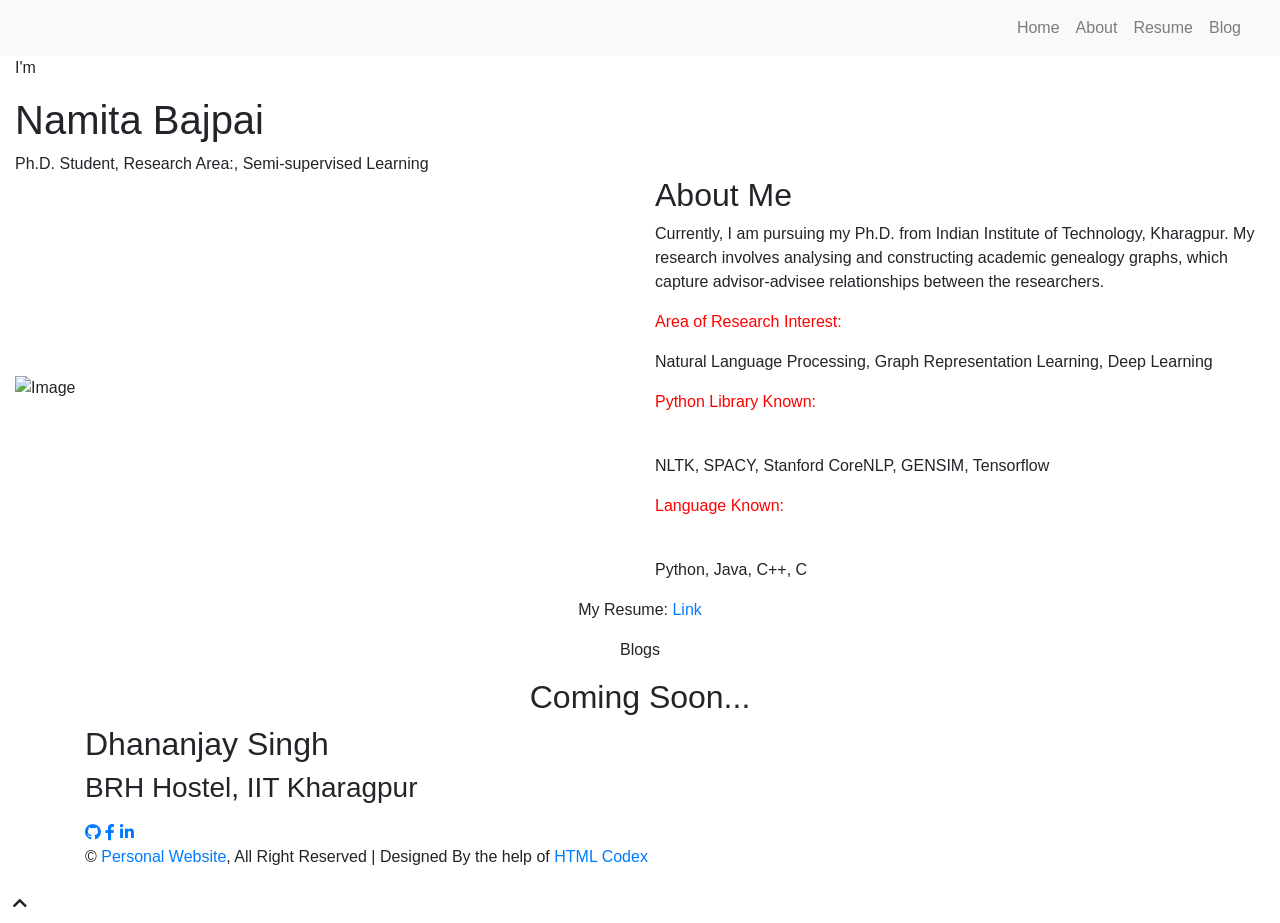
==== index.html @ ec9b91e7 "Update index.html" ====
<!DOCTYPE html>
<html lang="en">
    <head>
        <meta charset="utf-8">
        <title>Namita Bajpai</title>
        <meta content="width=device-width, initial-scale=1.0" name="viewport">
        <meta content="Free Website Template" name="keywords">
        <meta content="Free Website Template" name="description">

        <!-- Favicon -->
        <link href="img/favicon.ico" rel="icon">

        <!-- Google Font -->
        <link href="https://fonts.googleapis.com/css2?family=Montserrat:wght@300;400;500;600;700&display=swap" rel="stylesheet">

        <!-- CSS Libraries -->
        <link href="https://stackpath.bootstrapcdn.com/bootstrap/4.4.1/css/bootstrap.min.css" rel="stylesheet">
        <link href="https://cdnjs.cloudflare.com/ajax/libs/font-awesome/5.10.0/css/all.min.css" rel="stylesheet">
        <link href="lib/animate/animate.min.css" rel="stylesheet">
        <link href="lib/owlcarousel/assets/owl.carousel.min.css" rel="stylesheet">
        <link href="lib/lightbox/css/lightbox.min.css" rel="stylesheet">

        <!-- Template Stylesheet -->
        <link href="css/style.css" rel="stylesheet">
    </head>

    <body data-spy="scroll" data-target=".navbar" data-offset="51">
        <!-- Nav Bar Start -->
        <div class="navbar navbar-expand-lg bg-light navbar-light">
            <div class="container-fluid">
                <a href="index.html" class="navbar-brand"></a>
                <button type="button" class="navbar-toggler" data-toggle="collapse" data-target="#navbarCollapse">
                    <span class="navbar-toggler-icon"></span>
                </button>

                <div class="collapse navbar-collapse justify-content-between" id="navbarCollapse">
                    <div class="navbar-nav ml-auto">
                        <a href="#home" class="nav-item nav-link active">Home</a>
                        <a href="#about" class="nav-item nav-link">About</a>
                        <a href="#experience" class="nav-item nav-link">Resume</a>
                        <a href="#blog" class="nav-item nav-link">Blog</a>
<!--                         <a href="#contact" class="nav-item nav-link">Contact</a> -->
                    </div>
                </div>
            </div>
        </div>
        <!-- Nav Bar End -->


        <!-- Hero Start -->
        <div class="hero" id="home">
            <div class="container-fluid">
                <div class="row align-items-center">
                    <div class="col-sm-12 col-md-6">
                        <div class="hero-content">
                            <div class="hero-text">
                                <p>I'm</p>
                                <h1>Namita Bajpai</h1>
                                <h2></h2>
				<div class="typed-text">Ph.D. Student, Research Area:, Semi-supervised Learning</div>
                            </div>
<!--                             <div class="hero-btn">
                                <a class="btn" href="">Contact Me</a>
                            </div> -->
                        </div>
                    </div>
                    <div class="col-sm-12 col-md-6 d-none d-md-block">
                       <!-- <div class="hero-image">
                            <img src="img/kgp_logo.png" alt="Institute logo">
		       </div>-->
                    </div>
                </div>
            </div>
        </div>
        <!-- Hero End -->


        <!-- About Start -->
        <div class="about wow fadeInUp" data-wow-delay="0.1s" id="about">
            <div class="container-fluid">
                <div class="row align-items-center">
                    <div class="col-lg-6">
                        <div class="about-img">
                            <img src="img/computer.jpeg" alt="Image",style="margin: 1px 1px 1px 1px;" >
                        </div>
                    </div>
                    <div class="col-lg-6">
                        <div class="about-content">
                            <div class="section-header text-left">
				<h2>About Me</h2>
                            </div>
                            <div class="about-text">
                                <p>
                                  Currently, I am pursuing my Ph.D. from Indian Institute of Technology, Kharagpur. My research involves analysing and constructing academic genealogy graphs, which capture advisor-advisee relationships between the researchers. 
                                </p>
                            </div>
                            <div class="skills">
                                <div class="skill-name">
                                    <p style="color:red;">Area of Research Interest: </p><p>Natural Language Processing, Graph Representation Learning, Deep Learning</p>
                                </div>
<!--                                 <div class="progress">
                                    <div class="progress-bar" role="progressbar" aria-valuenow="70" aria-valuemin="0" aria-valuemax="100"></div>
                                </div> -->
                                <div class="skill-name">
                                    <p style="color:red;">Python Library Known: </p><br>
				    <p> NLTK, SPACY, Stanford CoreNLP, GENSIM, Tensorflow</p>
                                </div>
<!--                                 <div class="progress">
                                    <div class="progress-bar" role="progressbar" aria-valuenow="70" aria-valuemin="0" aria-valuemax="100"></div>
                                </div> -->
<!--                                 <div class="skill-name">
                                    <p>Deep Learning</p><p>60%</p>
                                </div> -->
<!--                                 <div class="progress">
                                    <div class="progress-bar" role="progressbar" aria-valuenow="60" aria-valuemin="0" aria-valuemax="100"></div>
                                </div> -->
                                <div class="skill-name">
					<p style="color:red;">Language Known: </p><br>
					<p> Python, Java, C++, C</p>
                                </div>
<!--                                <div class="progress">
                                    <div class="progress-bar" role="progressbar" aria-valuenow="70" aria-valuemin="0" aria-valuemax="100"></div>
			       </div> -->
                            </div>
<!--                             <a class="btn" href="">Learn More</a> -->
                        </div>
                    </div>
                </div>
            </div>
        </div>
        <!-- About End -->
        
        
     <!-- Experience Start -->
     <div class="experience" id="experience">
            <div class="container">
                <header class="section-header text-center wow zoomIn" data-wow-delay="0.1s">
			<p> My Resume: <a href="Dj_resume.pdf"> Link </a></p>
<!--                     <h2>Working Experience</h2> -->
                </header>
<!-- 		<h3> Coming Soon...</h3> -->
                <!--<div class="timeline">
                    <div class="timeline-item left wow slideInLeft" data-wow-delay="0.1s">
                        <div class="timeline-text">
                            <div class="timeline-date">2045 - 2050</div>
                            <h2>Web Developer</h2>
                            <h4>Soft Agency, San Francisco, CA</h4>
                            <p>
                                Lorem ipsum dolor sit amet elit. Aliquam odio dolor, id luctus erat sagittis non. Ut blandit semper pretium.
                            </p>
                        </div>
		    </div> 
                    <div class="timeline-item right wow slideInRight" data-wow-delay="0.1s">
                        <div class="timeline-text">
                            <div class="timeline-date">2045 - 2050</div>
                            <h2>Web Developer</h2>
                            <h4>Soft Agency, San Francisco, CA</h4>
                            <p>
                                Lorem ipsum dolor sit amet elit. Aliquam odio dolor, id luctus erat sagittis non. Ut blandit semper pretium.
                            </p>
                        </div>
                    </div>
                    <div class="timeline-item left wow slideInLeft" data-wow-delay="0.1s">
                        <div class="timeline-text">
                            <div class="timeline-date">2045 - 2050</div>
                            <h2>Web Developer</h2>
                            <h4>Soft Agency, San Francisco, CA</h4>
                            <p>
                                Lorem ipsum dolor sit amet elit. Aliquam odio dolor, id luctus erat sagittis non. Ut blandit semper pretium.
                            </p>
                        </div>
                    </div>
                    <div class="timeline-item right wow slideInRight" data-wow-delay="0.1s">
                        <div class="timeline-text">
                            <div class="timeline-date">2045 - 2050</div>
                            <h2>Web Developer</h2>
                            <h4>Soft Agency, San Francisco, CA</h4>
                            <p>
                                Lorem ipsum dolor sit amet elit. Aliquam odio dolor, id luctus erat sagittis non. Ut blandit semper pretium.
                            </p>
                        </div>
                    </div>
                    <div class="timeline-item left wow slideInLeft" data-wow-delay="0.1s">
                        <div class="timeline-text">
                            <div class="timeline-date">2045 - 2050</div>
                            <h2>Web Developer</h2>
                            <h4>Soft Agency, San Francisco, CA</h4>
                            <p>
                                Lorem ipsum dolor sit amet elit. Aliquam odio dolor, id luctus erat sagittis non. Ut blandit semper pretium.
                            </p>
                        </div>
                    </div>
                    <div class="timeline-item right wow slideInRight" data-wow-delay="0.1s">
                        <div class="timeline-text">
                            <div class="timeline-date">2045 - 2050</div>
                            <h2>Web Developer</h2>
                            <h4>Soft Agency, San Francisco, CA</h4>
                            <p>
                                Lorem ipsum dolor sit amet elit. Aliquam odio dolor, id luctus erat sagittis non. Ut blandit semper pretium.
                            </p>
                        </div>
                    </div>
		</div> -->

            </div>
      </div> 
   
    <!-- Job Experience End -->   
        
        <!-- Contact Start -->
<!--         <div class="contact wow fadeInUp" data-wow-delay="0.1s" id="contact">
            <div class="container-fluid">
                <div class="container">
                    <div class="row align-items-center">
                        <div class="col-md-4"></div>
                        <div class="col-md-8">
                            <div class="contact-form">
                                <div id="success"></div>
                                <form name="sentMessage" id="contactForm" novalidate="novalidate">
                                    <div class="control-group">
                                        <input type="text" class="form-control" id="name" placeholder="Your Name" required="required" data-validation-required-message="Please enter your name" />
                                        <p class="help-block"></p>
                                    </div>
                                    <div class="control-group">
                                        <input type="email" class="form-control" id="email" placeholder="Your Email" required="required" data-validation-required-message="Please enter your email" />
                                        <p class="help-block"></p>
                                    </div>
                                    <div class="control-group">
                                        <input type="text" class="form-control" id="subject" placeholder="Subject" required="required" data-validation-required-message="Please enter a subject" />
                                        <p class="help-block"></p>
                                    </div>
                                    <div class="control-group">
                                        <textarea class="form-control" id="message" placeholder="Message" required="required" data-validation-required-message="Please enter your message"></textarea>
                                        <p class="help-block"></p>
                                    </div>
                                    <div>
                                        <button class="btn" type="submit" id="sendMessageButton">Send Message</button>
                                    </div>
                                </form>
                            </div>
                        </div>
                    </div>
                </div>
            </div>
        </div> -->
        <!-- Contact End --> 


        <!-- Blog Start -->
        <div class="blog" id="blog">
            <div class="container">
                <div class="section-header text-center wow zoomIn" data-wow-delay="0.1s">
                    <p>Blogs</p>
                    <h2>Coming Soon...</h2>
                </div>
            </div>
        </div>
        <!-- Blog End -->


        <!-- Footer Start -->
        <div class="footer wow fadeIn" data-wow-delay="0.3s">
            <div class="container-fluid">
                <div class="container">
                    <div class="footer-info">
                        <h2>Dhananjay Singh</h2>
                        <h3>BRH Hostel, IIT Kharagpur</h3>
                        <div class="footer-menu">
                            <p></p>
                            <p></p>
                        </div>
                        <div class="footer-social">
                            <a href="https://github.com/Djasingh"><i class="fab fa-github"></i></a>
                            <a href="https://www.facebook.com/djsingh00/"><i class="fab fa-facebook-f"></i></a>
<!--                             <a href=""><i class="fab fa-youtube"></i></a>
                            <a href=""><i class="fab fa-instagram"></i></a> -->
                            <a href="https://www.linkedin.com/in/singh-dj/"><i class="fab fa-linkedin-in"></i></a>
                        </div>
                    </div>
                </div>
                <div class="container copyright">
                    <p>&copy; <a href="#">Personal Website</a>, All Right Reserved | Designed By the help of <a href="https://htmlcodex.com/">HTML Codex</a></p>
                </div>
            </div>
        </div>
        <!-- Footer End -->
        
        
        <!-- Back to top button -->
        <a href="#" class="btn back-to-top"><i class="fa fa-chevron-up"></i></a>
        
        
        <!-- Pre Loader -->
        <div id="loader" class="show">
            <div class="loader"></div>
        </div>

        
        <!-- JavaScript Libraries -->
        <script src="https://code.jquery.com/jquery-3.4.1.min.js"></script>
        <script src="https://stackpath.bootstrapcdn.com/bootstrap/4.4.1/js/bootstrap.bundle.min.js"></script>
        <script src="lib/easing/easing.min.js"></script>
        <script src="lib/wow/wow.min.js"></script>
        <script src="lib/waypoints/waypoints.min.js"></script>
        <script src="lib/typed/typed.min.js"></script>
        <script src="lib/owlcarousel/owl.carousel.min.js"></script>
        <script src="lib/isotope/isotope.pkgd.min.js"></script>
        <script src="lib/lightbox/js/lightbox.min.js"></script>
        
        <!-- Contact Javascript File -->
        <script src="mail/jqBootstrapValidation.min.js"></script>
        <script src="mail/contact.js"></script>

        <!-- Template Javascript -->
        <script src="js/main.js"></script>
    </body>
</html>
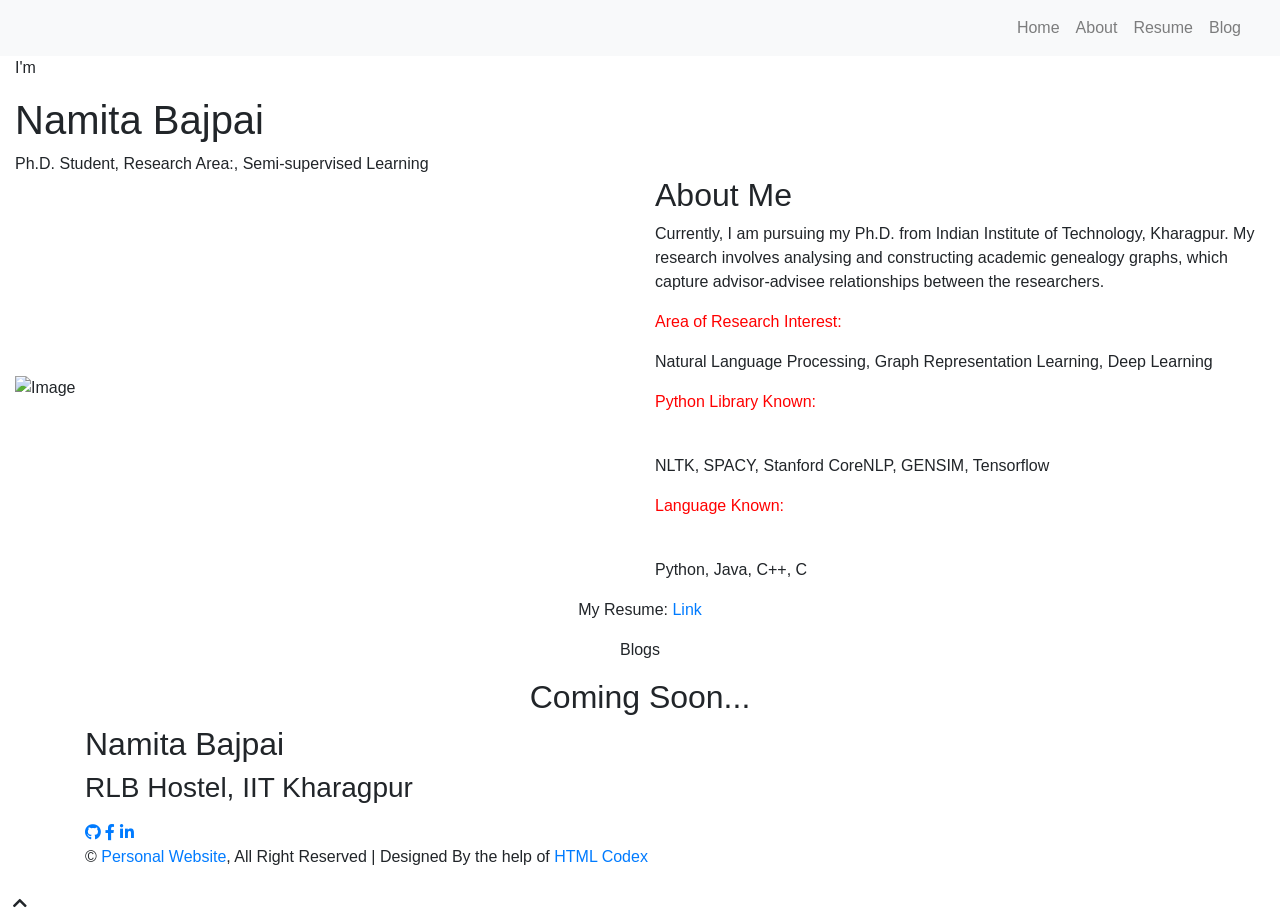
==== commit f902b9e5: "Update index.html" ====
--- a/index.html
+++ b/index.html
@@ -135,7 +135,7 @@
      <div class="experience" id="experience">
             <div class="container">
                 <header class="section-header text-center wow zoomIn" data-wow-delay="0.1s">
-			<p> My Resume: <a href="Dj_resume.pdf"> Link </a></p>
+			<p> My Resume: <a href=""> Link </a></p>
 <!--                     <h2>Working Experience</h2> -->
                 </header>
 <!-- 		<h3> Coming Soon...</h3> -->
@@ -263,18 +263,18 @@
             <div class="container-fluid">
                 <div class="container">
                     <div class="footer-info">
-                        <h2>Dhananjay Singh</h2>
-                        <h3>BRH Hostel, IIT Kharagpur</h3>
+                        <h2>Namita Bajpai</h2>
+                        <h3>RLB Hostel, IIT Kharagpur</h3>
                         <div class="footer-menu">
                             <p></p>
                             <p></p>
                         </div>
                         <div class="footer-social">
                             <a href="https://github.com/Djasingh"><i class="fab fa-github"></i></a>
-                            <a href="https://www.facebook.com/djsingh00/"><i class="fab fa-facebook-f"></i></a>
+                            <a href=""><i class="fab fa-facebook-f"></i></a>
 <!--                             <a href=""><i class="fab fa-youtube"></i></a>
                             <a href=""><i class="fab fa-instagram"></i></a> -->
-                            <a href="https://www.linkedin.com/in/singh-dj/"><i class="fab fa-linkedin-in"></i></a>
+                            <a href="https://www.linkedin.com/in/namita-bajpai-00325b179/"><i class="fab fa-linkedin-in"></i></a>
                         </div>
                     </div>
                 </div>
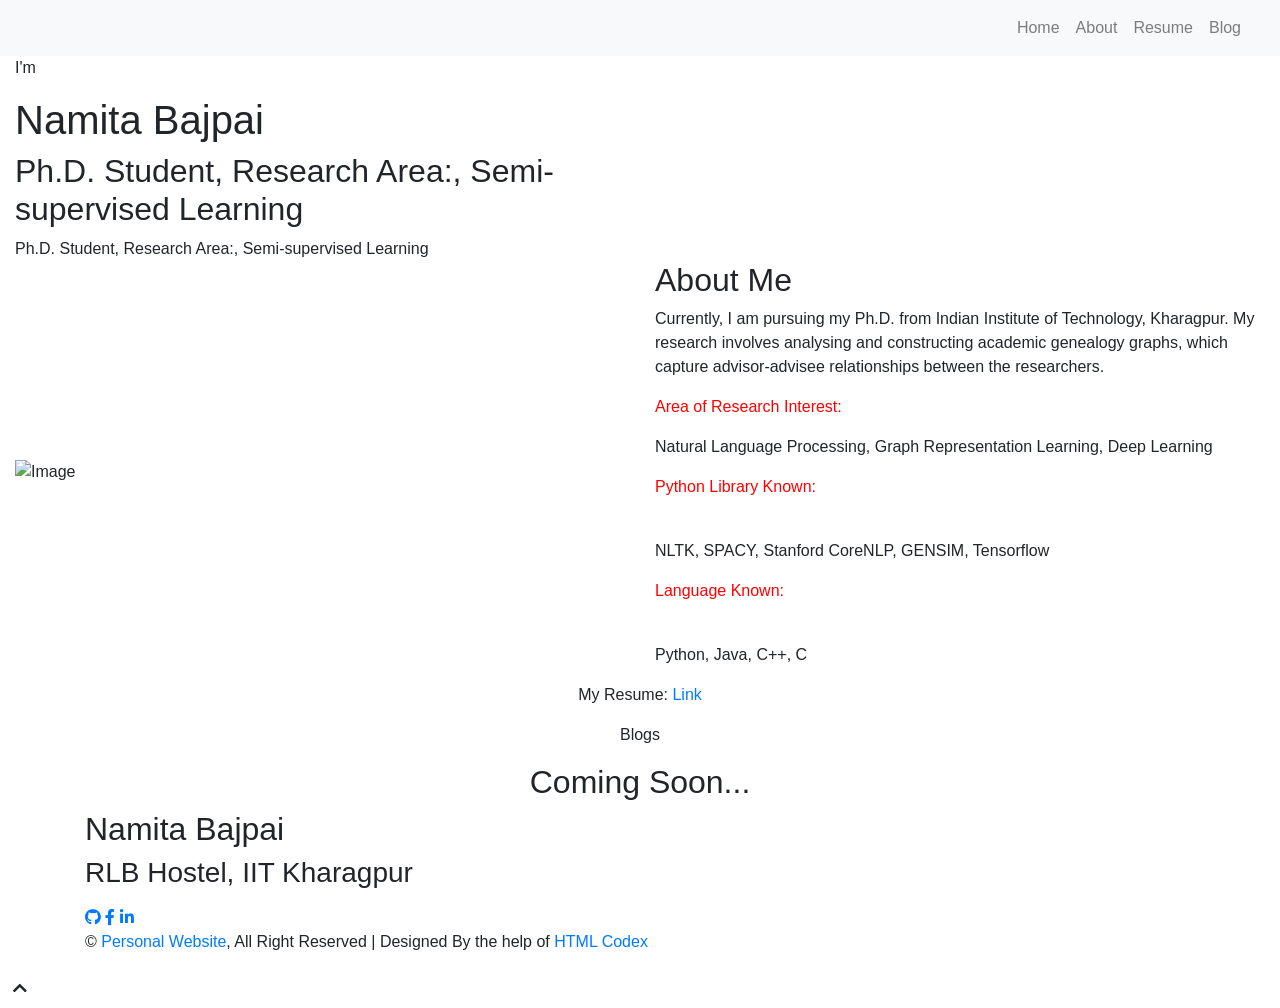
==== commit c382f1df: "Update index.html" ====
--- a/index.html
+++ b/index.html
@@ -56,8 +56,8 @@
                             <div class="hero-text">
                                 <p>I'm</p>
                                 <h1>Namita Bajpai</h1>
-                                <h2></h2>
-				<div class="typed-text">Ph.D. Student, Research Area:, Semi-supervised Learning</div>
+                                <h2>Ph.D. Student, Research Area:, Semi-supervised Learning</h2>
+				<div>Ph.D. Student, Research Area:, Semi-supervised Learning</div>
                             </div>
 <!--                             <div class="hero-btn">
                                 <a class="btn" href="">Contact Me</a>
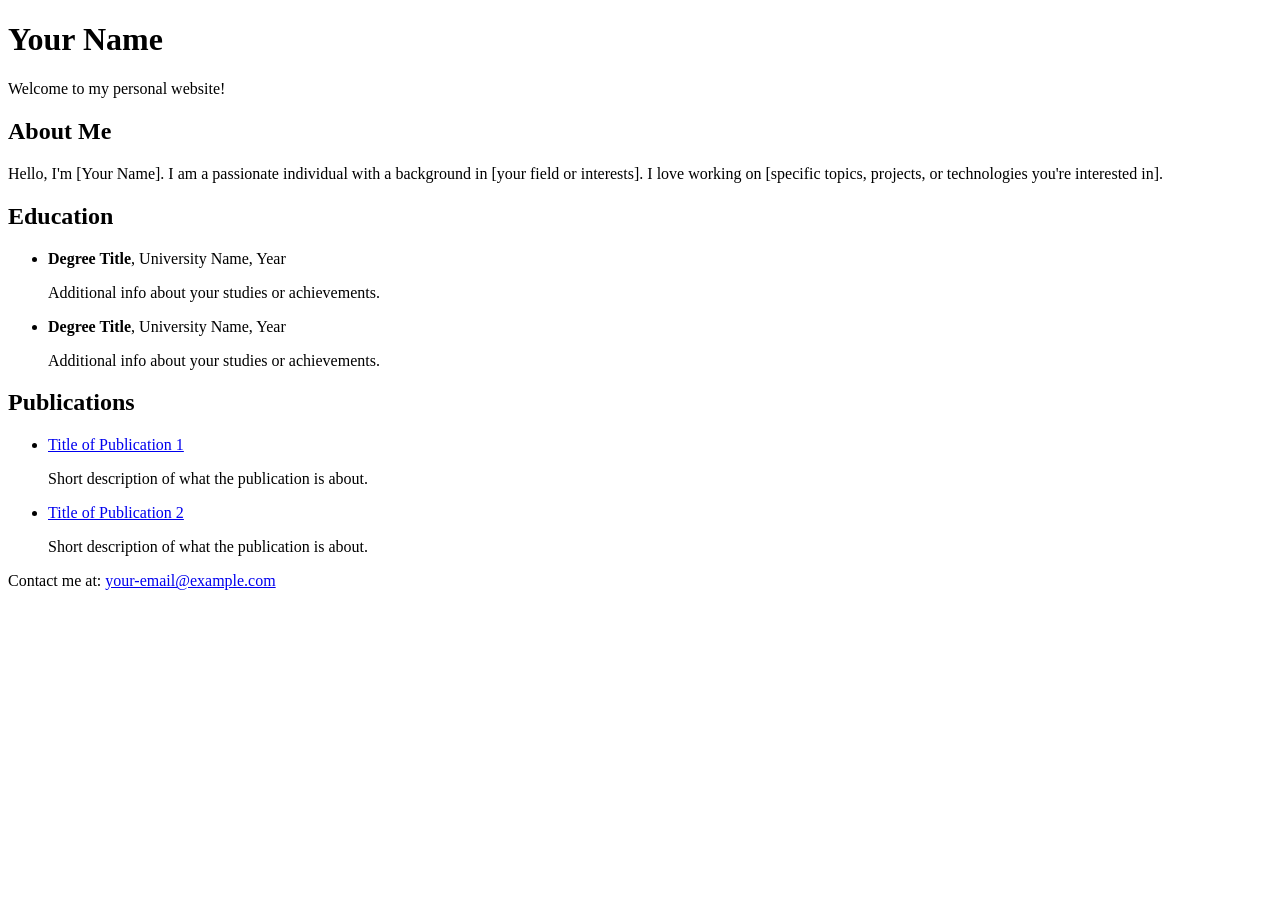
==== commit 73c050a4: "Create index.html" ====
--- a/index.html
+++ b/index.html
@@ -1,317 +1,52 @@
-<!DOCTYPE html>
-<html lang="en">
-    <head>
-        <meta charset="utf-8">
-        <title>Namita Bajpai</title>
-        <meta content="width=device-width, initial-scale=1.0" name="viewport">
-        <meta content="Free Website Template" name="keywords">
-        <meta content="Free Website Template" name="description">
-
-        <!-- Favicon -->
-        <link href="img/favicon.ico" rel="icon">
-
-        <!-- Google Font -->
-        <link href="https://fonts.googleapis.com/css2?family=Montserrat:wght@300;400;500;600;700&display=swap" rel="stylesheet">
-
-        <!-- CSS Libraries -->
-        <link href="https://stackpath.bootstrapcdn.com/bootstrap/4.4.1/css/bootstrap.min.css" rel="stylesheet">
-        <link href="https://cdnjs.cloudflare.com/ajax/libs/font-awesome/5.10.0/css/all.min.css" rel="stylesheet">
-        <link href="lib/animate/animate.min.css" rel="stylesheet">
-        <link href="lib/owlcarousel/assets/owl.carousel.min.css" rel="stylesheet">
-        <link href="lib/lightbox/css/lightbox.min.css" rel="stylesheet">
-
-        <!-- Template Stylesheet -->
-        <link href="css/style.css" rel="stylesheet">
-    </head>
-
-    <body data-spy="scroll" data-target=".navbar" data-offset="51">
-        <!-- Nav Bar Start -->
-        <div class="navbar navbar-expand-lg bg-light navbar-light">
-            <div class="container-fluid">
-                <a href="index.html" class="navbar-brand"></a>
-                <button type="button" class="navbar-toggler" data-toggle="collapse" data-target="#navbarCollapse">
-                    <span class="navbar-toggler-icon"></span>
-                </button>
-
-                <div class="collapse navbar-collapse justify-content-between" id="navbarCollapse">
-                    <div class="navbar-nav ml-auto">
-                        <a href="#home" class="nav-item nav-link active">Home</a>
-                        <a href="#about" class="nav-item nav-link">About</a>
-                        <a href="#experience" class="nav-item nav-link">Resume</a>
-                        <a href="#blog" class="nav-item nav-link">Blog</a>
-<!--                         <a href="#contact" class="nav-item nav-link">Contact</a> -->
-                    </div>
-                </div>
-            </div>
-        </div>
-        <!-- Nav Bar End -->
-
-
-        <!-- Hero Start -->
-        <div class="hero" id="home">
-            <div class="container-fluid">
-                <div class="row align-items-center">
-                    <div class="col-sm-12 col-md-6">
-                        <div class="hero-content">
-                            <div class="hero-text">
-                                <p>I'm</p>
-                                <h1>Namita Bajpai</h1>
-                                <h2>Ph.D. Student, Research Area:, Semi-supervised Learning</h2>
-				<div>Ph.D. Student, Research Area:, Semi-supervised Learning</div>
-                            </div>
-<!--                             <div class="hero-btn">
-                                <a class="btn" href="">Contact Me</a>
-                            </div> -->
-                        </div>
-                    </div>
-                    <div class="col-sm-12 col-md-6 d-none d-md-block">
-                       <!-- <div class="hero-image">
-                            <img src="img/kgp_logo.png" alt="Institute logo">
-		       </div>-->
-                    </div>
-                </div>
-            </div>
-        </div>
-        <!-- Hero End -->
-
-
-        <!-- About Start -->
-        <div class="about wow fadeInUp" data-wow-delay="0.1s" id="about">
-            <div class="container-fluid">
-                <div class="row align-items-center">
-                    <div class="col-lg-6">
-                        <div class="about-img">
-                            <img src="img/computer.jpeg" alt="Image",style="margin: 1px 1px 1px 1px;" >
-                        </div>
-                    </div>
-                    <div class="col-lg-6">
-                        <div class="about-content">
-                            <div class="section-header text-left">
-				<h2>About Me</h2>
-                            </div>
-                            <div class="about-text">
-                                <p>
-                                  Currently, I am pursuing my Ph.D. from Indian Institute of Technology, Kharagpur. My research involves analysing and constructing academic genealogy graphs, which capture advisor-advisee relationships between the researchers. 
-                                </p>
-                            </div>
-                            <div class="skills">
-                                <div class="skill-name">
-                                    <p style="color:red;">Area of Research Interest: </p><p>Natural Language Processing, Graph Representation Learning, Deep Learning</p>
-                                </div>
-<!--                                 <div class="progress">
-                                    <div class="progress-bar" role="progressbar" aria-valuenow="70" aria-valuemin="0" aria-valuemax="100"></div>
-                                </div> -->
-                                <div class="skill-name">
-                                    <p style="color:red;">Python Library Known: </p><br>
-				    <p> NLTK, SPACY, Stanford CoreNLP, GENSIM, Tensorflow</p>
-                                </div>
-<!--                                 <div class="progress">
-                                    <div class="progress-bar" role="progressbar" aria-valuenow="70" aria-valuemin="0" aria-valuemax="100"></div>
-                                </div> -->
-<!--                                 <div class="skill-name">
-                                    <p>Deep Learning</p><p>60%</p>
-                                </div> -->
-<!--                                 <div class="progress">
-                                    <div class="progress-bar" role="progressbar" aria-valuenow="60" aria-valuemin="0" aria-valuemax="100"></div>
-                                </div> -->
-                                <div class="skill-name">
-					<p style="color:red;">Language Known: </p><br>
-					<p> Python, Java, C++, C</p>
-                                </div>
-<!--                                <div class="progress">
-                                    <div class="progress-bar" role="progressbar" aria-valuenow="70" aria-valuemin="0" aria-valuemax="100"></div>
-			       </div> -->
-                            </div>
-<!--                             <a class="btn" href="">Learn More</a> -->
-                        </div>
-                    </div>
-                </div>
-            </div>
-        </div>
-        <!-- About End -->
-        
-        
-     <!-- Experience Start -->
-     <div class="experience" id="experience">
-            <div class="container">
-                <header class="section-header text-center wow zoomIn" data-wow-delay="0.1s">
-			<p> My Resume: <a href=""> Link </a></p>
-<!--                     <h2>Working Experience</h2> -->
-                </header>
-<!-- 		<h3> Coming Soon...</h3> -->
-                <!--<div class="timeline">
-                    <div class="timeline-item left wow slideInLeft" data-wow-delay="0.1s">
-                        <div class="timeline-text">
-                            <div class="timeline-date">2045 - 2050</div>
-                            <h2>Web Developer</h2>
-                            <h4>Soft Agency, San Francisco, CA</h4>
-                            <p>
-                                Lorem ipsum dolor sit amet elit. Aliquam odio dolor, id luctus erat sagittis non. Ut blandit semper pretium.
-                            </p>
-                        </div>
-		    </div> 
-                    <div class="timeline-item right wow slideInRight" data-wow-delay="0.1s">
-                        <div class="timeline-text">
-                            <div class="timeline-date">2045 - 2050</div>
-                            <h2>Web Developer</h2>
-                            <h4>Soft Agency, San Francisco, CA</h4>
-                            <p>
-                                Lorem ipsum dolor sit amet elit. Aliquam odio dolor, id luctus erat sagittis non. Ut blandit semper pretium.
-                            </p>
-                        </div>
-                    </div>
-                    <div class="timeline-item left wow slideInLeft" data-wow-delay="0.1s">
-                        <div class="timeline-text">
-                            <div class="timeline-date">2045 - 2050</div>
-                            <h2>Web Developer</h2>
-                            <h4>Soft Agency, San Francisco, CA</h4>
-                            <p>
-                                Lorem ipsum dolor sit amet elit. Aliquam odio dolor, id luctus erat sagittis non. Ut blandit semper pretium.
-                            </p>
-                        </div>
-                    </div>
-                    <div class="timeline-item right wow slideInRight" data-wow-delay="0.1s">
-                        <div class="timeline-text">
-                            <div class="timeline-date">2045 - 2050</div>
-                            <h2>Web Developer</h2>
-                            <h4>Soft Agency, San Francisco, CA</h4>
-                            <p>
-                                Lorem ipsum dolor sit amet elit. Aliquam odio dolor, id luctus erat sagittis non. Ut blandit semper pretium.
-                            </p>
-                        </div>
-                    </div>
-                    <div class="timeline-item left wow slideInLeft" data-wow-delay="0.1s">
-                        <div class="timeline-text">
-                            <div class="timeline-date">2045 - 2050</div>
-                            <h2>Web Developer</h2>
-                            <h4>Soft Agency, San Francisco, CA</h4>
-                            <p>
-                                Lorem ipsum dolor sit amet elit. Aliquam odio dolor, id luctus erat sagittis non. Ut blandit semper pretium.
-                            </p>
-                        </div>
-                    </div>
-                    <div class="timeline-item right wow slideInRight" data-wow-delay="0.1s">
-                        <div class="timeline-text">
-                            <div class="timeline-date">2045 - 2050</div>
-                            <h2>Web Developer</h2>
-                            <h4>Soft Agency, San Francisco, CA</h4>
-                            <p>
-                                Lorem ipsum dolor sit amet elit. Aliquam odio dolor, id luctus erat sagittis non. Ut blandit semper pretium.
-                            </p>
-                        </div>
-                    </div>
-		</div> -->
-
-            </div>
-      </div> 
-   
-    <!-- Job Experience End -->   
-        
-        <!-- Contact Start -->
-<!--         <div class="contact wow fadeInUp" data-wow-delay="0.1s" id="contact">
-            <div class="container-fluid">
-                <div class="container">
-                    <div class="row align-items-center">
-                        <div class="col-md-4"></div>
-                        <div class="col-md-8">
-                            <div class="contact-form">
-                                <div id="success"></div>
-                                <form name="sentMessage" id="contactForm" novalidate="novalidate">
-                                    <div class="control-group">
-                                        <input type="text" class="form-control" id="name" placeholder="Your Name" required="required" data-validation-required-message="Please enter your name" />
-                                        <p class="help-block"></p>
-                                    </div>
-                                    <div class="control-group">
-                                        <input type="email" class="form-control" id="email" placeholder="Your Email" required="required" data-validation-required-message="Please enter your email" />
-                                        <p class="help-block"></p>
-                                    </div>
-                                    <div class="control-group">
-                                        <input type="text" class="form-control" id="subject" placeholder="Subject" required="required" data-validation-required-message="Please enter a subject" />
-                                        <p class="help-block"></p>
-                                    </div>
-                                    <div class="control-group">
-                                        <textarea class="form-control" id="message" placeholder="Message" required="required" data-validation-required-message="Please enter your message"></textarea>
-                                        <p class="help-block"></p>
-                                    </div>
-                                    <div>
-                                        <button class="btn" type="submit" id="sendMessageButton">Send Message</button>
-                                    </div>
-                                </form>
-                            </div>
-                        </div>
-                    </div>
-                </div>
-            </div>
-        </div> -->
-        <!-- Contact End --> 
-
-
-        <!-- Blog Start -->
-        <div class="blog" id="blog">
-            <div class="container">
-                <div class="section-header text-center wow zoomIn" data-wow-delay="0.1s">
-                    <p>Blogs</p>
-                    <h2>Coming Soon...</h2>
-                </div>
-            </div>
-        </div>
-        <!-- Blog End -->
-
-
-        <!-- Footer Start -->
-        <div class="footer wow fadeIn" data-wow-delay="0.3s">
-            <div class="container-fluid">
-                <div class="container">
-                    <div class="footer-info">
-                        <h2>Namita Bajpai</h2>
-                        <h3>RLB Hostel, IIT Kharagpur</h3>
-                        <div class="footer-menu">
-                            <p></p>
-                            <p></p>
-                        </div>
-                        <div class="footer-social">
-                            <a href="https://github.com/Djasingh"><i class="fab fa-github"></i></a>
-                            <a href=""><i class="fab fa-facebook-f"></i></a>
-<!--                             <a href=""><i class="fab fa-youtube"></i></a>
-                            <a href=""><i class="fab fa-instagram"></i></a> -->
-                            <a href="https://www.linkedin.com/in/namita-bajpai-00325b179/"><i class="fab fa-linkedin-in"></i></a>
-                        </div>
-                    </div>
-                </div>
-                <div class="container copyright">
-                    <p>&copy; <a href="#">Personal Website</a>, All Right Reserved | Designed By the help of <a href="https://htmlcodex.com/">HTML Codex</a></p>
-                </div>
-            </div>
-        </div>
-        <!-- Footer End -->
-        
-        
-        <!-- Back to top button -->
-        <a href="#" class="btn back-to-top"><i class="fa fa-chevron-up"></i></a>
-        
-        
-        <!-- Pre Loader -->
-        <div id="loader" class="show">
-            <div class="loader"></div>
-        </div>
-
-        
-        <!-- JavaScript Libraries -->
-        <script src="https://code.jquery.com/jquery-3.4.1.min.js"></script>
-        <script src="https://stackpath.bootstrapcdn.com/bootstrap/4.4.1/js/bootstrap.bundle.min.js"></script>
-        <script src="lib/easing/easing.min.js"></script>
-        <script src="lib/wow/wow.min.js"></script>
-        <script src="lib/waypoints/waypoints.min.js"></script>
-        <script src="lib/typed/typed.min.js"></script>
-        <script src="lib/owlcarousel/owl.carousel.min.js"></script>
-        <script src="lib/isotope/isotope.pkgd.min.js"></script>
-        <script src="lib/lightbox/js/lightbox.min.js"></script>
-        
-        <!-- Contact Javascript File -->
-        <script src="mail/jqBootstrapValidation.min.js"></script>
-        <script src="mail/contact.js"></script>
-
-        <!-- Template Javascript -->
-        <script src="js/main.js"></script>
-    </body>
-</html>
+<!DOCTYPE html>
+<html lang="en">
+<head>
+    <meta charset="UTF-8">
+    <meta name="viewport" content="width=device-width, initial-scale=1.0">
+    <title>Your Name - Portfolio</title>
+    <link rel="stylesheet" href="styles.css">
+</head>
+<body>
+    <header>
+        <h1>Your Name</h1>
+        <p>Welcome to my personal website!</p>
+    </header>
+    
+    <section id="about">
+        <h2>About Me</h2>
+        <p>Hello, I'm [Your Name]. I am a passionate individual with a background in [your field or interests]. I love working on [specific topics, projects, or technologies you're interested in].</p>
+    </section>
+
+    <section id="education">
+        <h2>Education</h2>
+        <ul>
+            <li>
+                <strong>Degree Title</strong>, University Name, Year
+                <p>Additional info about your studies or achievements.</p>
+            </li>
+            <li>
+                <strong>Degree Title</strong>, University Name, Year
+                <p>Additional info about your studies or achievements.</p>
+            </li>
+        </ul>
+    </section>
+
+    <section id="publications">
+        <h2>Publications</h2>
+        <ul>
+            <li>
+                <a href="link-to-publication1">Title of Publication 1</a>
+                <p>Short description of what the publication is about.</p>
+            </li>
+            <li>
+                <a href="link-to-publication2">Title of Publication 2</a>
+                <p>Short description of what the publication is about.</p>
+            </li>
+        </ul>
+    </section>
+
+    <footer>
+        <p>Contact me at: <a href="mailto:your-email@example.com">your-email@example.com</a></p>
+    </footer>
+</body>
+</html>
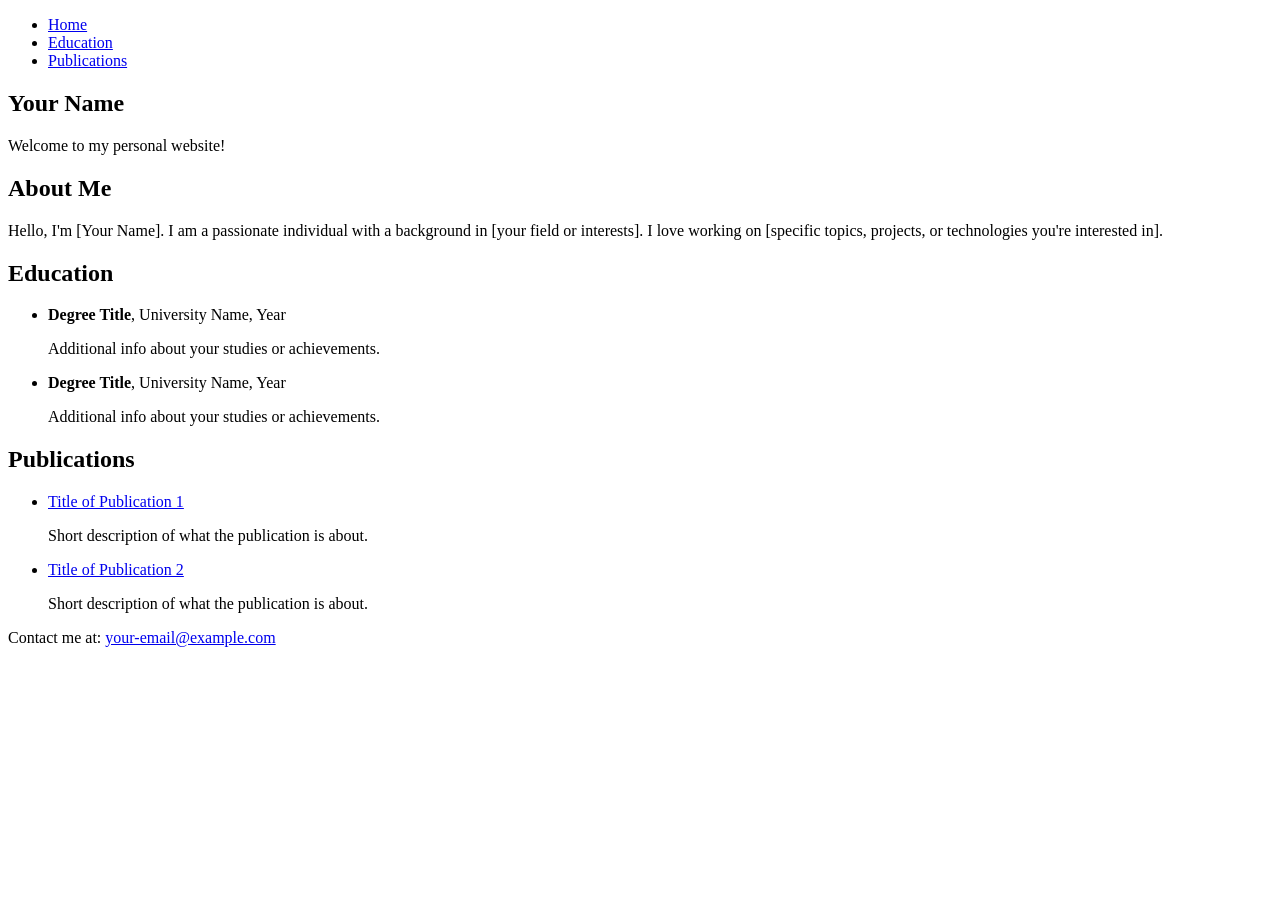
==== commit 2a03e2ab: "Update index.html" ====
--- a/index.html
+++ b/index.html
@@ -7,16 +7,30 @@
     <link rel="stylesheet" href="styles.css">
 </head>
 <body>
-    <header>
-        <h1>Your Name</h1>
-        <p>Welcome to my personal website!</p>
-    </header>
+    <!-- Navigation Bar -->
+    <nav>
+        <ul>
+            <li><a href="#home">Home</a></li>
+            <li><a href="#education">Education</a></li>
+            <li><a href="#publications">Publications</a></li>
+        </ul>
+    </nav>
     
+    <!-- Home Section -->
+    <section id="home">
+        <header>
+            <h1>Your Name</h1>
+            <p>Welcome to my personal website!</p>
+        </header>
+    </section>
+
+    <!-- About Me Section -->
     <section id="about">
         <h2>About Me</h2>
         <p>Hello, I'm [Your Name]. I am a passionate individual with a background in [your field or interests]. I love working on [specific topics, projects, or technologies you're interested in].</p>
     </section>
 
+    <!-- Education Section -->
     <section id="education">
         <h2>Education</h2>
         <ul>
@@ -31,6 +45,7 @@
         </ul>
     </section>
 
+    <!-- Publications Section -->
     <section id="publications">
         <h2>Publications</h2>
         <ul>
@@ -45,6 +60,7 @@
         </ul>
     </section>
 
+    <!-- Footer -->
     <footer>
         <p>Contact me at: <a href="mailto:your-email@example.com">your-email@example.com</a></p>
     </footer>
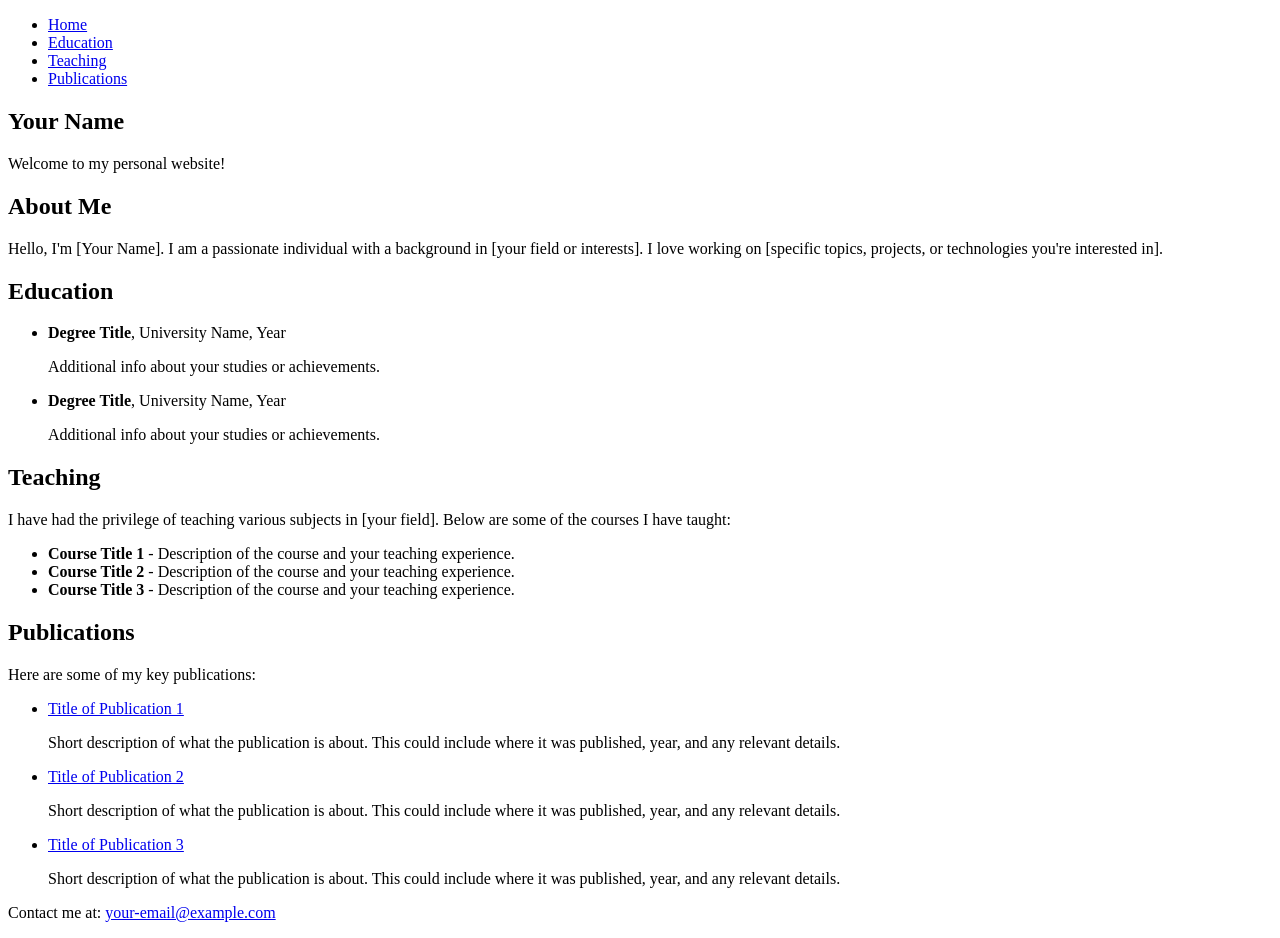
==== commit 6bbd741f: "Update index.html" ====
--- a/index.html
+++ b/index.html
@@ -12,6 +12,7 @@
         <ul>
             <li><a href="#home">Home</a></li>
             <li><a href="#education">Education</a></li>
+            <li><a href="#teaching">Teaching</a></li>
             <li><a href="#publications">Publications</a></li>
         </ul>
     </nav>
@@ -45,17 +46,33 @@
         </ul>
     </section>
 
+    <!-- Teaching Section -->
+    <section id="teaching">
+        <h2>Teaching</h2>
+        <p>I have had the privilege of teaching various subjects in [your field]. Below are some of the courses I have taught:</p>
+        <ul>
+            <li><strong>Course Title 1</strong> - Description of the course and your teaching experience.</li>
+            <li><strong>Course Title 2</strong> - Description of the course and your teaching experience.</li>
+            <li><strong>Course Title 3</strong> - Description of the course and your teaching experience.</li>
+        </ul>
+    </section>
+
     <!-- Publications Section -->
     <section id="publications">
         <h2>Publications</h2>
+        <p>Here are some of my key publications:</p>
         <ul>
             <li>
                 <a href="link-to-publication1">Title of Publication 1</a>
-                <p>Short description of what the publication is about.</p>
+                <p>Short description of what the publication is about. This could include where it was published, year, and any relevant details.</p>
             </li>
             <li>
                 <a href="link-to-publication2">Title of Publication 2</a>
-                <p>Short description of what the publication is about.</p>
+                <p>Short description of what the publication is about. This could include where it was published, year, and any relevant details.</p>
+            </li>
+            <li>
+                <a href="link-to-publication3">Title of Publication 3</a>
+                <p>Short description of what the publication is about. This could include where it was published, year, and any relevant details.</p>
             </li>
         </ul>
     </section>
